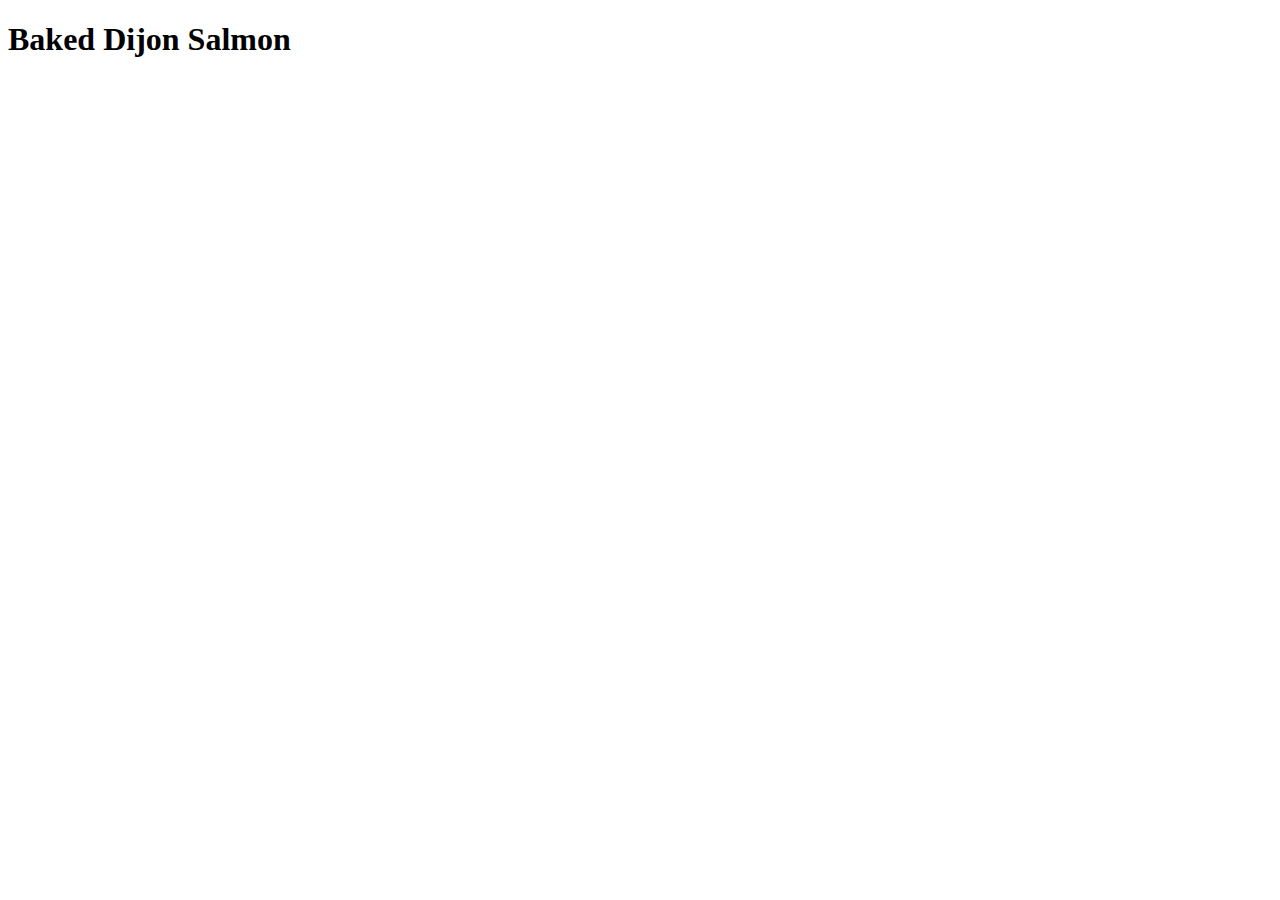
==== recipes/baked-dijon-salmon.html @ f9765980 "Added new index.html and recipes/baked-dijon-salmon.html" ====
<!DOCTYPE html>
<html lang="en">
<head>
    <meta charset="UTF-8">
    <meta http-equiv="X-UA-Compatible" content="IE=edge">
    <meta name="viewport" content="width=device-width, initial-scale=1.0">
    <title>Odin Recipes - Baked Dijon Salmon</title>
</head>
<body>
    <h1>Baked Dijon Salmon</h1>
</body>
</html>
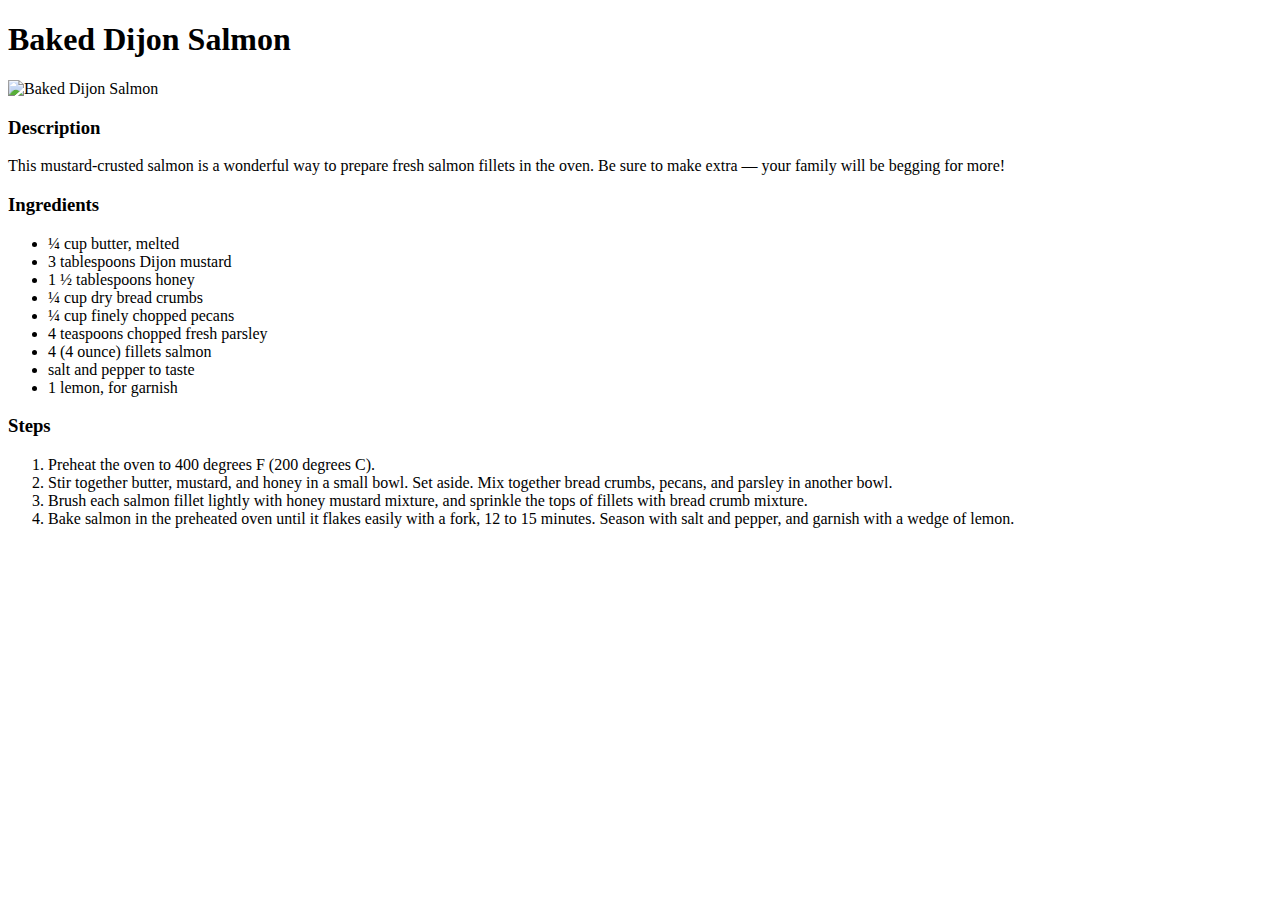
==== commit 18f4b69d: "Added content in /recipes/baked-dijon-salmon.html" ====
--- a/recipes/baked-dijon-salmon.html
+++ b/recipes/baked-dijon-salmon.html
@@ -8,5 +8,30 @@
 </head>
 <body>
     <h1>Baked Dijon Salmon</h1>
+    <img src="https://www.allrecipes.com/thmb/1wXJIf38odBpxmNIcJjx4o6rAuM=/750x0/filters:no_upscale():max_bytes(150000):strip_icc():format(webp)/21176-baked-dijon-salmon-mfs-1-fd980409247d464a95ac9dcb259ae290.jpg" alt="Baked Dijon Salmon">
+    
+    <h3>Description</h3>
+    <p>This mustard-crusted salmon is a wonderful way to prepare fresh salmon fillets in the oven. Be sure to make extra — your family will be begging for more!</p>
+    
+    <h3>Ingredients</h3>
+    <ul>
+        <li>¼ cup butter, melted</li>
+        <li>3 tablespoons Dijon mustard</li>
+        <li>1 ½ tablespoons honey</li>
+        <li>¼ cup dry bread crumbs</li>
+        <li>¼ cup finely chopped pecans</li>
+        <li>4 teaspoons chopped fresh parsley</li>
+        <li>4 (4 ounce) fillets salmon</li>
+        <li>salt and pepper to taste</li>
+        <li>1 lemon, for garnish</li>
+    </ul>
+
+    <h3>Steps</h3>
+    <ol>
+        <li>Preheat the oven to 400 degrees F (200 degrees C).</li>
+        <li>Stir together butter, mustard, and honey in a small bowl. Set aside. Mix together bread crumbs, pecans, and parsley in another bowl.</li>
+        <li>Brush each salmon fillet lightly with honey mustard mixture, and sprinkle the tops of fillets with bread crumb mixture.</li>
+        <li>Bake salmon in the preheated oven until it flakes easily with a fork, 12 to 15 minutes. Season with salt and pepper, and garnish with a wedge of lemon. </li>
+    </ol>
 </body>
 </html>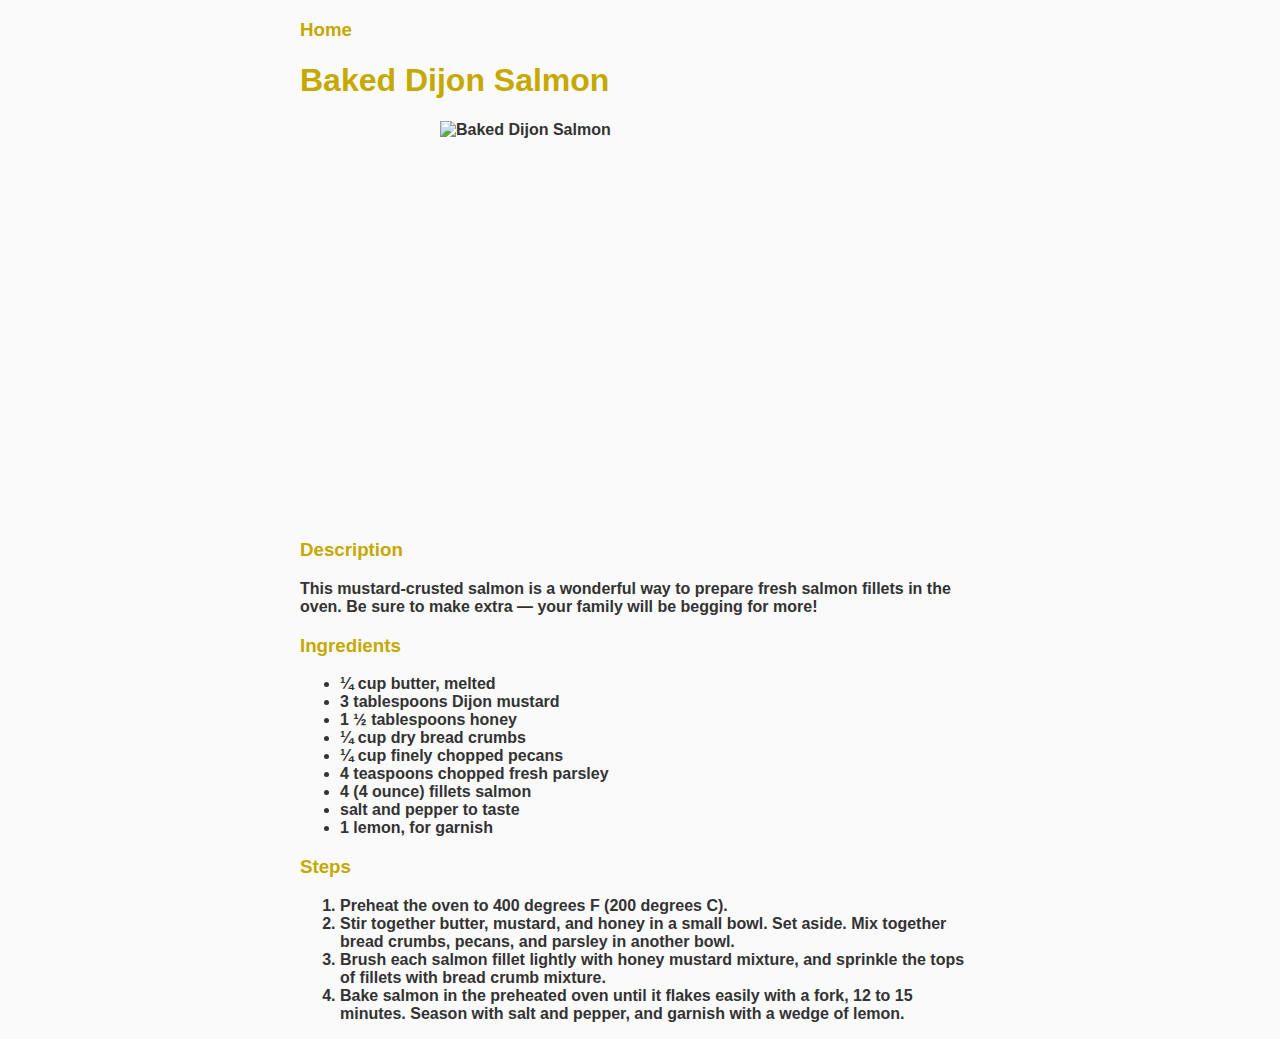
==== commit 4d0b76b0: "Added css to the web and layout adjustment 	modified:   index.html 	modified:   recipes/baked-dijon-" ====
--- a/recipes/baked-dijon-salmon.html
+++ b/recipes/baked-dijon-salmon.html
@@ -5,10 +5,14 @@
     <meta http-equiv="X-UA-Compatible" content="IE=edge">
     <meta name="viewport" content="width=device-width, initial-scale=1.0">
     <title>Odin Recipes - Baked Dijon Salmon</title>
+    <link rel="stylesheet" href="/style.css">
 </head>
 <body>
+    <h3><a href="/index.html">Home</a></h3>
     <h1>Baked Dijon Salmon</h1>
-    <img src="https://www.allrecipes.com/thmb/1wXJIf38odBpxmNIcJjx4o6rAuM=/750x0/filters:no_upscale():max_bytes(150000):strip_icc():format(webp)/21176-baked-dijon-salmon-mfs-1-fd980409247d464a95ac9dcb259ae290.jpg" alt="Baked Dijon Salmon">
+    <div class="img-container">
+        <img src="https://www.allrecipes.com/thmb/1wXJIf38odBpxmNIcJjx4o6rAuM=/750x0/filters:no_upscale():max_bytes(150000):strip_icc():format(webp)/21176-baked-dijon-salmon-mfs-1-fd980409247d464a95ac9dcb259ae290.jpg" alt="Baked Dijon Salmon">
+    </div>
     
     <h3>Description</h3>
     <p>This mustard-crusted salmon is a wonderful way to prepare fresh salmon fillets in the oven. Be sure to make extra — your family will be begging for more!</p>
--- a/style.css
+++ b/style.css
@@ -0,0 +1,48 @@
+body {
+    margin: auto;
+    width: 680px;
+    background: #fafafa;
+    font-family: 'montserrat', sans-serif;
+    font-weight: bold;
+    color: #333;
+}
+
+a:visited{
+    color:rgb(230, 195, 0);
+}
+
+a{
+    text-decoration: none;
+    color:rgb(197, 168, 0);
+}
+
+.img-container{
+    display: flex;
+    justify-content: center;
+}
+
+.img-container>img{
+    width: 400px;
+    height: 400px;
+    object-fit:cover;
+}
+
+h3, h1, .menu{
+    color: rgb(197, 168, 0);
+}
+
+.img-menu>img{
+    width: 400px;
+    height: 200px;
+    object-fit:cover;
+}
+
+.menu{
+    list-style-type: none;
+    padding: 0px;
+}
+
+.menu>li>a>h3{
+    padding-bottom: 20px;
+    margin-top: 10px;
+}